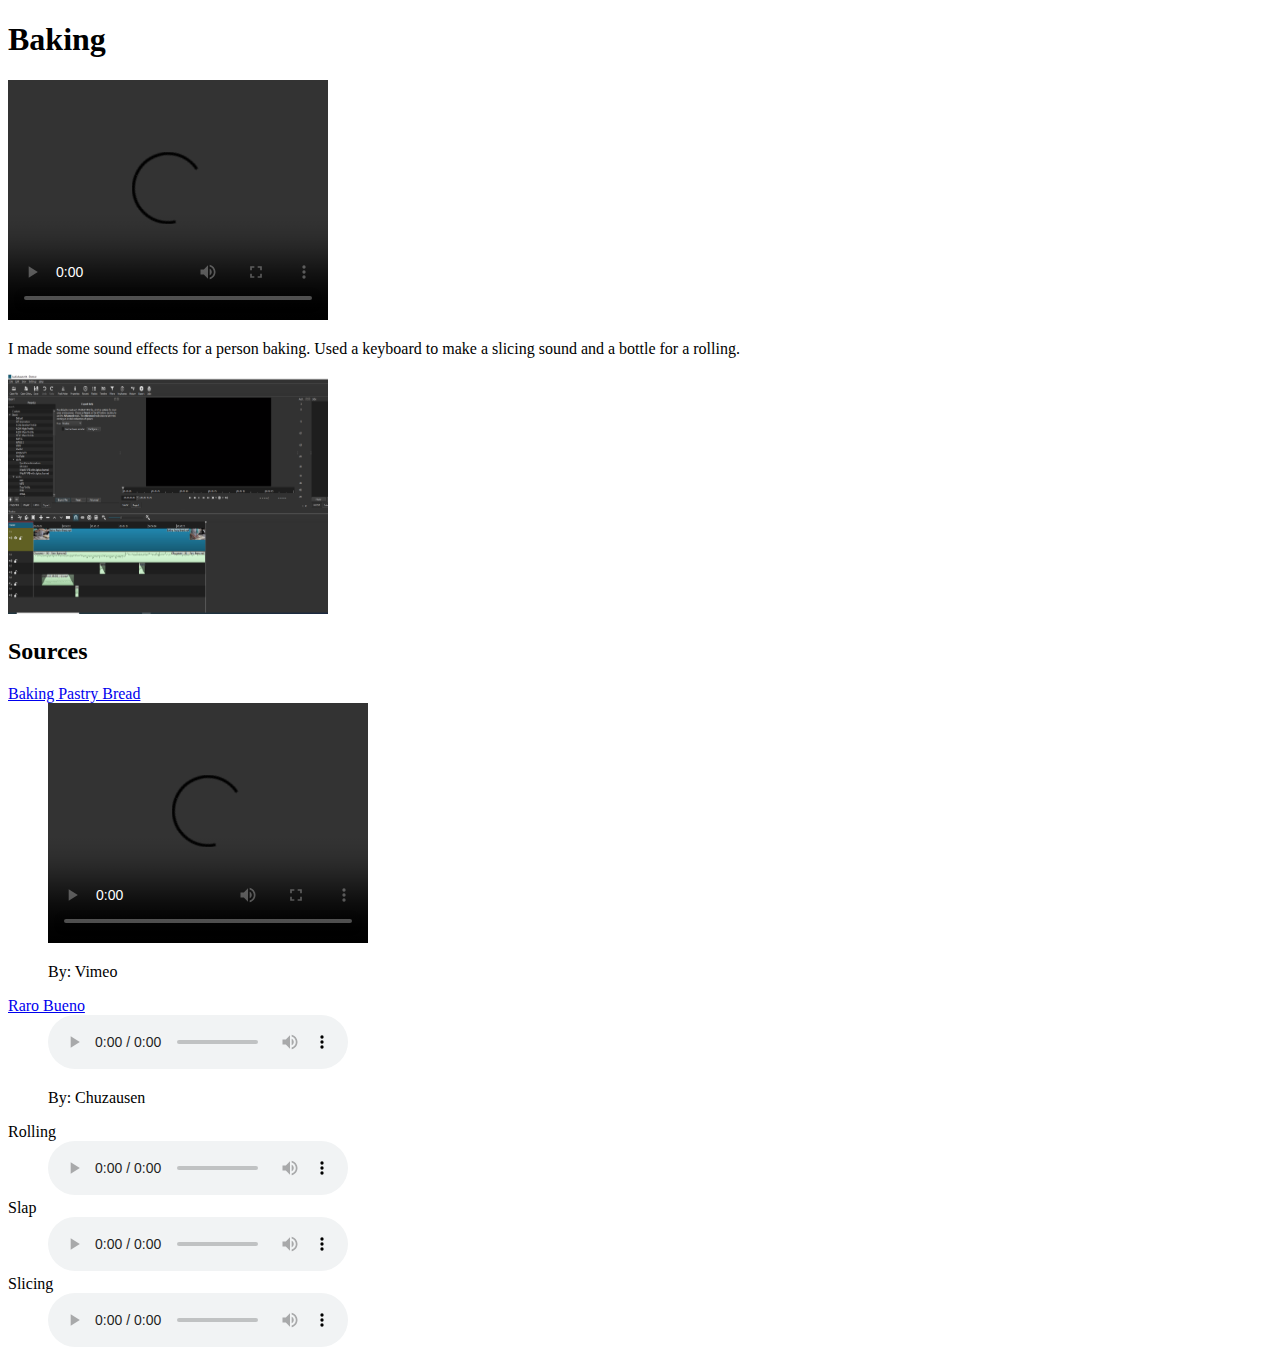
==== AudioAsset/index.html @ ea26ea05 "i made a thing" ====
<!DOCTYPE html>
<html lang="en" dir="ltr">

<head>
  <meta charset="utf-8">
  <title></title>
</head>

<body>
  <h1>Baking</h1>

  <video width="320" height="240" controls>
    <source src="/media/AudioAsset.mp4" type="video/mp4">
  </video>

  <p>I made some sound effects for a person baking. Used a keyboard to make a slicing sound and a bottle for a rolling.</p>

  <img src="/media/Screenshot%20(2).png" alt="Proof of work" width="320" height="240">

  <h2>Sources</h2>

  <dl>
    <dt><a href="https://www.pexels.com/video/baking-pastry-bread-857167/">Baking Pastry Bread</a></dt>
    <dd>
      <video width="320" height="240" controls>
        <source src="/media/Baking%20Pastry%20Bread.mp4" type="video/mp4">
      </video>
      <p>By: Vimeo </p>
    </dd>
    <dt><a href="https://www.freemusicarchive.org/music/Chuzausen">Raro Bueno</a></dt>
    <dd>
      <audio controls>
        <source src="/media/Chuzausen_-_06_-_Raro_Bueno.mp3" type="audio/mpeg">
      </audio>
      <p>By: Chuzausen</p>
    </dd>
    <dt>Rolling</dt>
    <dd>
      <audio controls>
        <source src="/media/20191112_092838_1.mp4" type="audio/mpeg">
      </audio>
    </dd>
    <dt>Slap</dt>
    <dd>
      <audio controls>
        <source src="/media/20191112_094254_1.mp4" type="audio/mpeg">
      </audio>
    </dd>
      <dt>Slicing</dt>
    <dd>
      <audio controls>
        <source src="/media/20191112_091302_1.mp4" type="audio/mpeg">
      </audio>
    </dd>
  </dl>
</body>

</html>
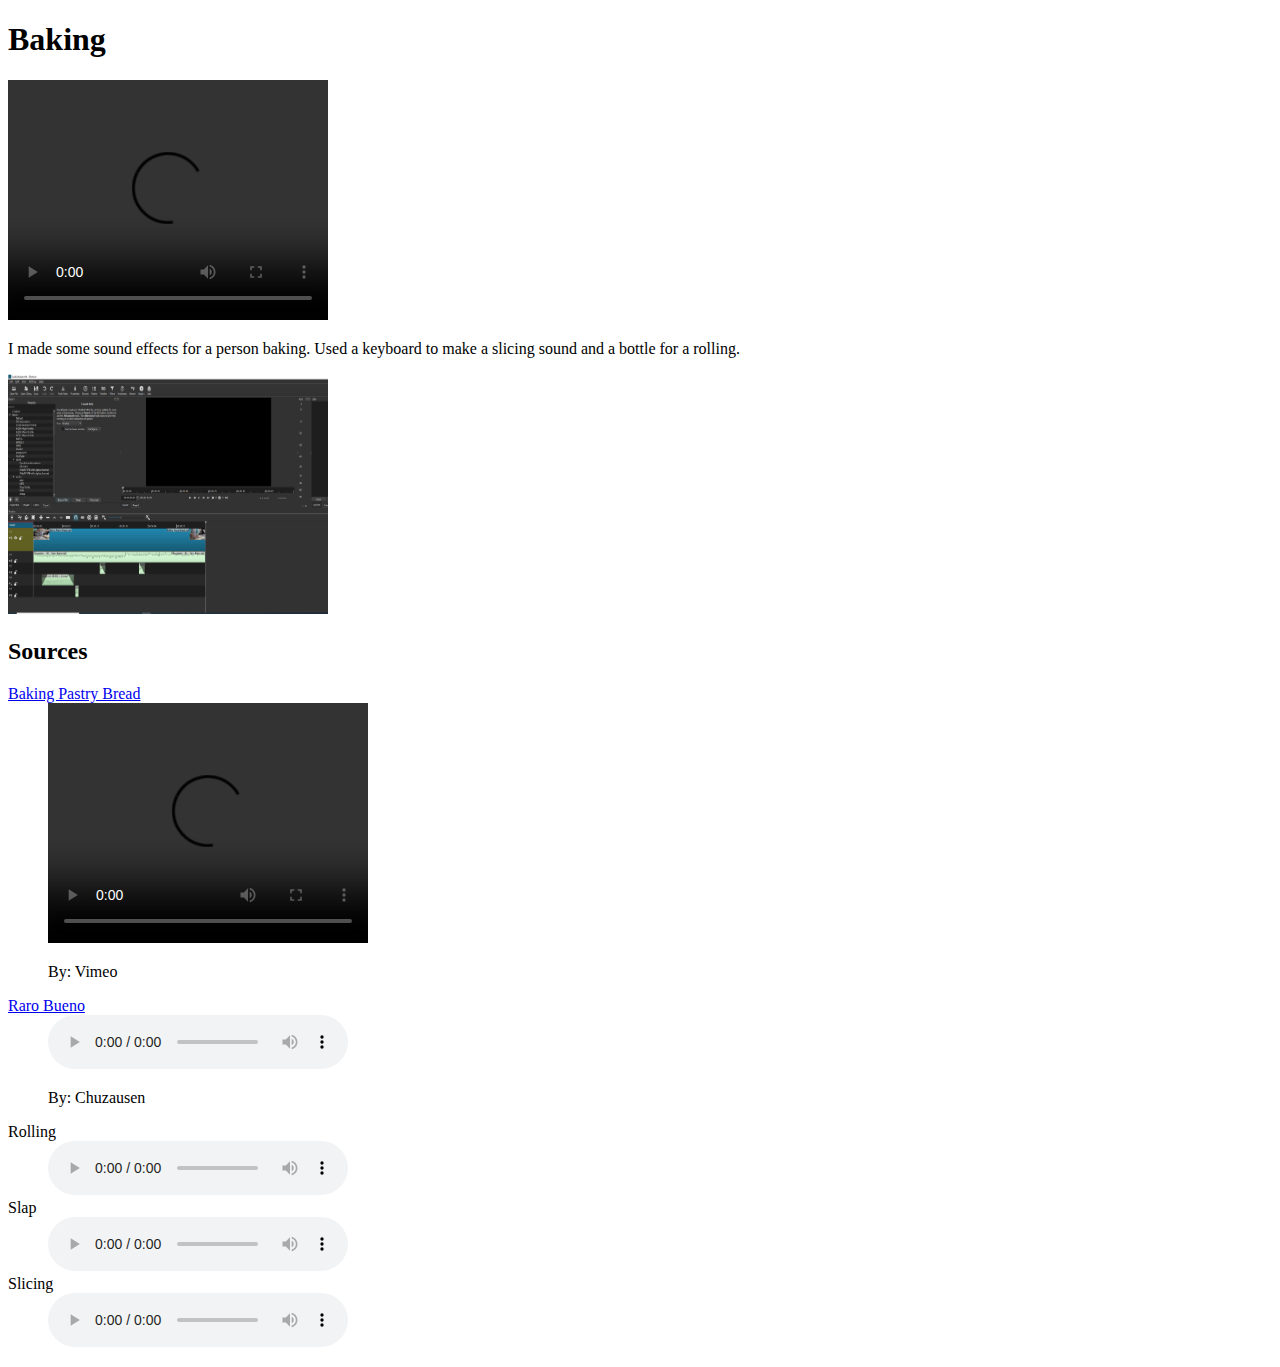
==== commit 7602bae9: "stuff" ====
--- a/AudioAsset/index.html
+++ b/AudioAsset/index.html
@@ -10,12 +10,12 @@
   <h1>Baking</h1>
 
   <video width="320" height="240" controls>
-    <source src="/media/AudioAsset.mp4" type="video/mp4">
+    <source src="../media/AudioAsset.mp4" type="video/mp4">
   </video>
 
   <p>I made some sound effects for a person baking. Used a keyboard to make a slicing sound and a bottle for a rolling.</p>
 
-  <img src="/media/Screenshot%20(2).png" alt="Proof of work" width="320" height="240">
+  <img src="../media/Screenshot%20(2).png" alt="Proof of work" width="320" height="240">
 
   <h2>Sources</h2>
 
@@ -23,33 +23,33 @@
     <dt><a href="https://www.pexels.com/video/baking-pastry-bread-857167/">Baking Pastry Bread</a></dt>
     <dd>
       <video width="320" height="240" controls>
-        <source src="/media/Baking%20Pastry%20Bread.mp4" type="video/mp4">
+        <source src="../media/Baking%20Pastry%20Bread.mp4" type="video/mp4">
       </video>
       <p>By: Vimeo </p>
     </dd>
     <dt><a href="https://www.freemusicarchive.org/music/Chuzausen">Raro Bueno</a></dt>
     <dd>
       <audio controls>
-        <source src="/media/Chuzausen_-_06_-_Raro_Bueno.mp3" type="audio/mpeg">
+        <source src="../media/Chuzausen_-_06_-_Raro_Bueno.mp3" type="audio/mpeg">
       </audio>
       <p>By: Chuzausen</p>
     </dd>
     <dt>Rolling</dt>
     <dd>
       <audio controls>
-        <source src="/media/20191112_092838_1.mp4" type="audio/mpeg">
+        <source src="../media/20191112_092838_1.mp4" type="audio/mpeg">
       </audio>
     </dd>
     <dt>Slap</dt>
     <dd>
       <audio controls>
-        <source src="/media/20191112_094254_1.mp4" type="audio/mpeg">
+        <source src="../media/20191112_094254_1.mp4" type="audio/mpeg">
       </audio>
     </dd>
       <dt>Slicing</dt>
     <dd>
       <audio controls>
-        <source src="/media/20191112_091302_1.mp4" type="audio/mpeg">
+        <source src="../media/20191112_091302_1.mp4" type="audio/mpeg">
       </audio>
     </dd>
   </dl>
